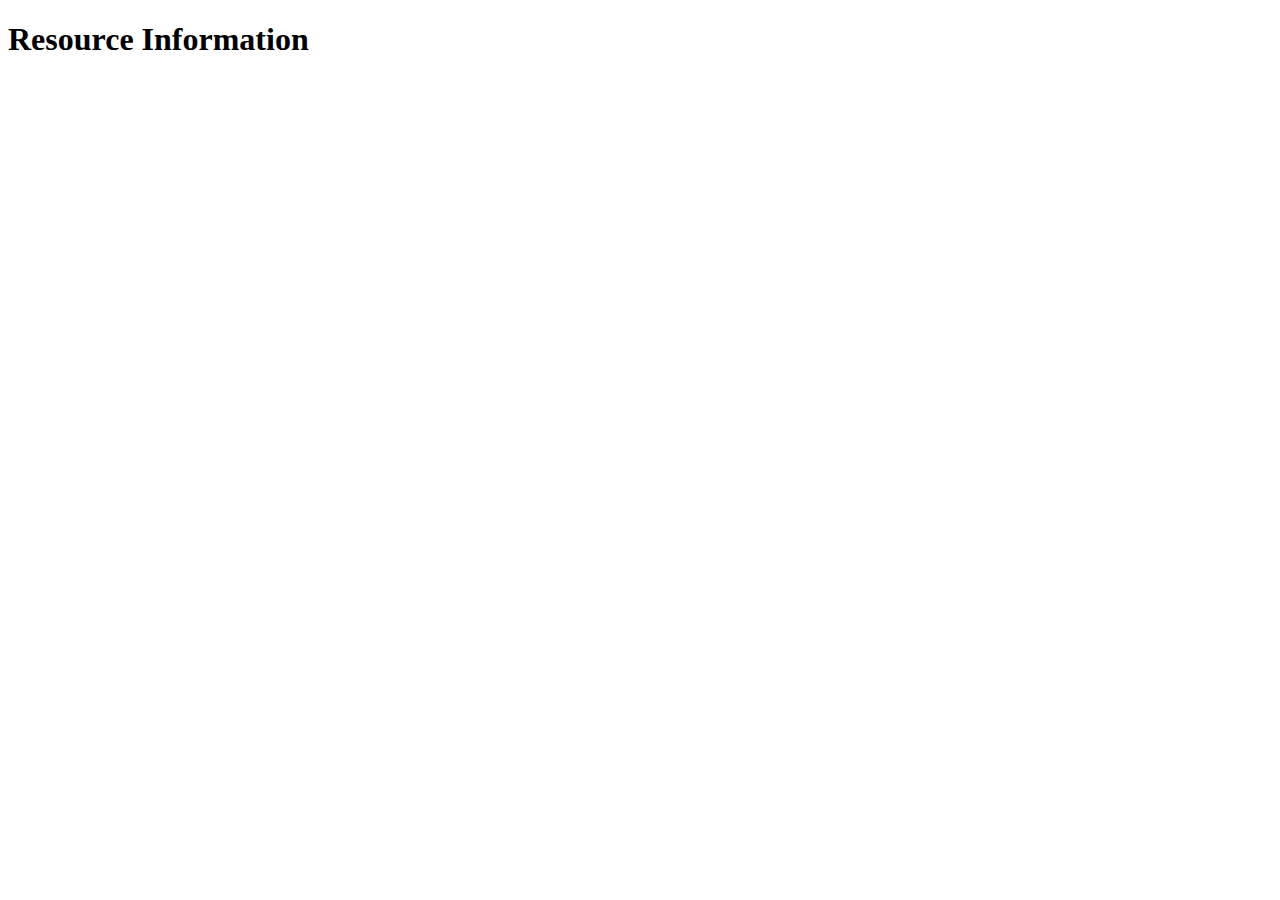
==== app/web/index.html @ 0391d85a "Boilerplate for dyanmic building." ====
<!DOCTYPE html>
<html lang="en">
    <head>
        <!-- Meta Tags-->
        <meta charset="UTF-8">
        <meta http-equiv="X-UA-Compatible" content="IE=edge">
        <meta name="viewport" content="width=device-width, initial-scale=1.0">
        <meta name="HandheldFriendly" content="true">

        <title>Resource Information</title>

        <!-- Web Icon-->
        <link rel="shortcut icon" type="image/ico" href="images/icon.ico">

        <!-- Bootstrap Stylesheet -->
        <!-- <link rel="stylesheet" href="https://stackpath.bootstrapcdn.com/bootstrap/4.3.1/css/bootstrap.min.css"> -->
    </head>

    <body>

        <header class="header">
            <h1 class="header__title">Resource Information</h1>
        </header>

        <nav class="nav">

        </nav>

        <!-- jQuery CDN -->
        <script src="https://code.jquery.com/jquery-3.4.0.min.js"></script>

        <!-- Popper.js CDN-->
        <!-- <script src="https://cdnjs.cloudflare.com/ajax/libs/popper.js/1.14.7/umd/popper.min.js"></script> -->

        <!-- Bootstrap JS CDN -->
        <!-- <script src="https://stackpath.bootstrapcdn.com/bootstrap/4.3.1/js/bootstrap.min.js"></script> -->

        <!-- App.js -->
        <script src="app.js" async></script>

        <!-- Service Worker Management (Offline Stuff) -->
        <script>
            // Register the service worker if possible.
            if ('serviceWorker' in navigator) {
                navigator.serviceWorker
                    .register('/sw.js')
                    .then(function() {
                       console.log('Service Worker Registered.');
                }).catch(function(err) {
                    console.log('Server Worker Registration Failure.');
                });
            }
        </script>
    </body>
</html>
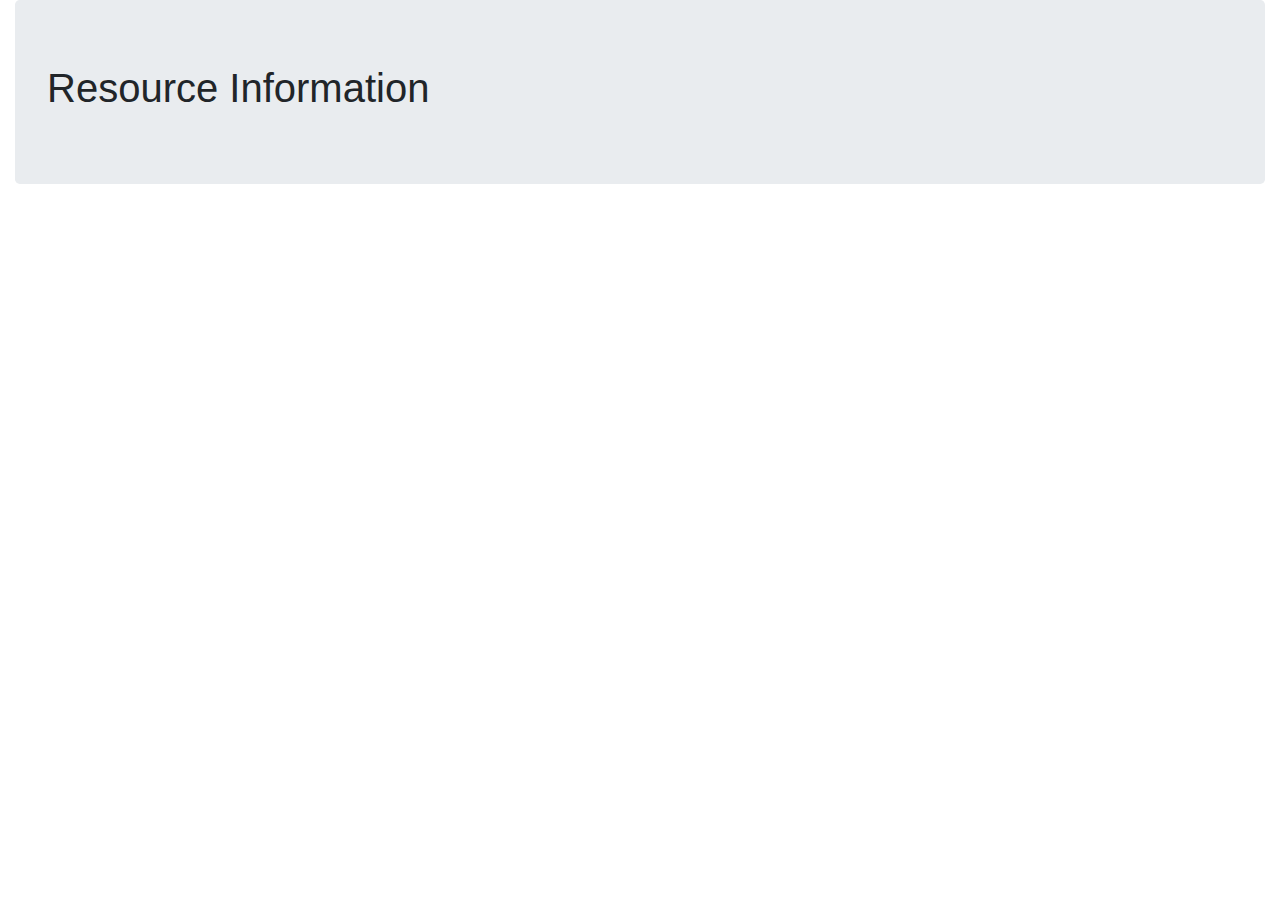
==== commit 81ea1c70: "Created service worker." ====
--- a/app/web/index.html
+++ b/app/web/index.html
@@ -13,27 +13,27 @@
         <link rel="shortcut icon" type="image/ico" href="images/icon.ico">
 
         <!-- Bootstrap Stylesheet -->
-        <!-- <link rel="stylesheet" href="https://stackpath.bootstrapcdn.com/bootstrap/4.3.1/css/bootstrap.min.css"> -->
+        <link rel="stylesheet" href="https://stackpath.bootstrapcdn.com/bootstrap/4.3.1/css/bootstrap.min.css">
     </head>
 
     <body>
 
-        <header class="header">
-            <h1 class="header__title">Resource Information</h1>
-        </header>
-
-        <nav class="nav">
-
-        </nav>
+   
+        <!-- Primary Body Container -->
+        <div class="container-fluid">
+            <div class="jumbotron">
+                <h1>Resource Information</h1>
+            </div>
+        </div>
 
         <!-- jQuery CDN -->
         <script src="https://code.jquery.com/jquery-3.4.0.min.js"></script>
 
         <!-- Popper.js CDN-->
-        <!-- <script src="https://cdnjs.cloudflare.com/ajax/libs/popper.js/1.14.7/umd/popper.min.js"></script> -->
+        <script src="https://cdnjs.cloudflare.com/ajax/libs/popper.js/1.14.7/umd/popper.min.js"></script>
 
         <!-- Bootstrap JS CDN -->
-        <!-- <script src="https://stackpath.bootstrapcdn.com/bootstrap/4.3.1/js/bootstrap.min.js"></script> -->
+        <script src="https://stackpath.bootstrapcdn.com/bootstrap/4.3.1/js/bootstrap.min.js"></script>
 
         <!-- App.js -->
         <script src="app.js" async></script>
